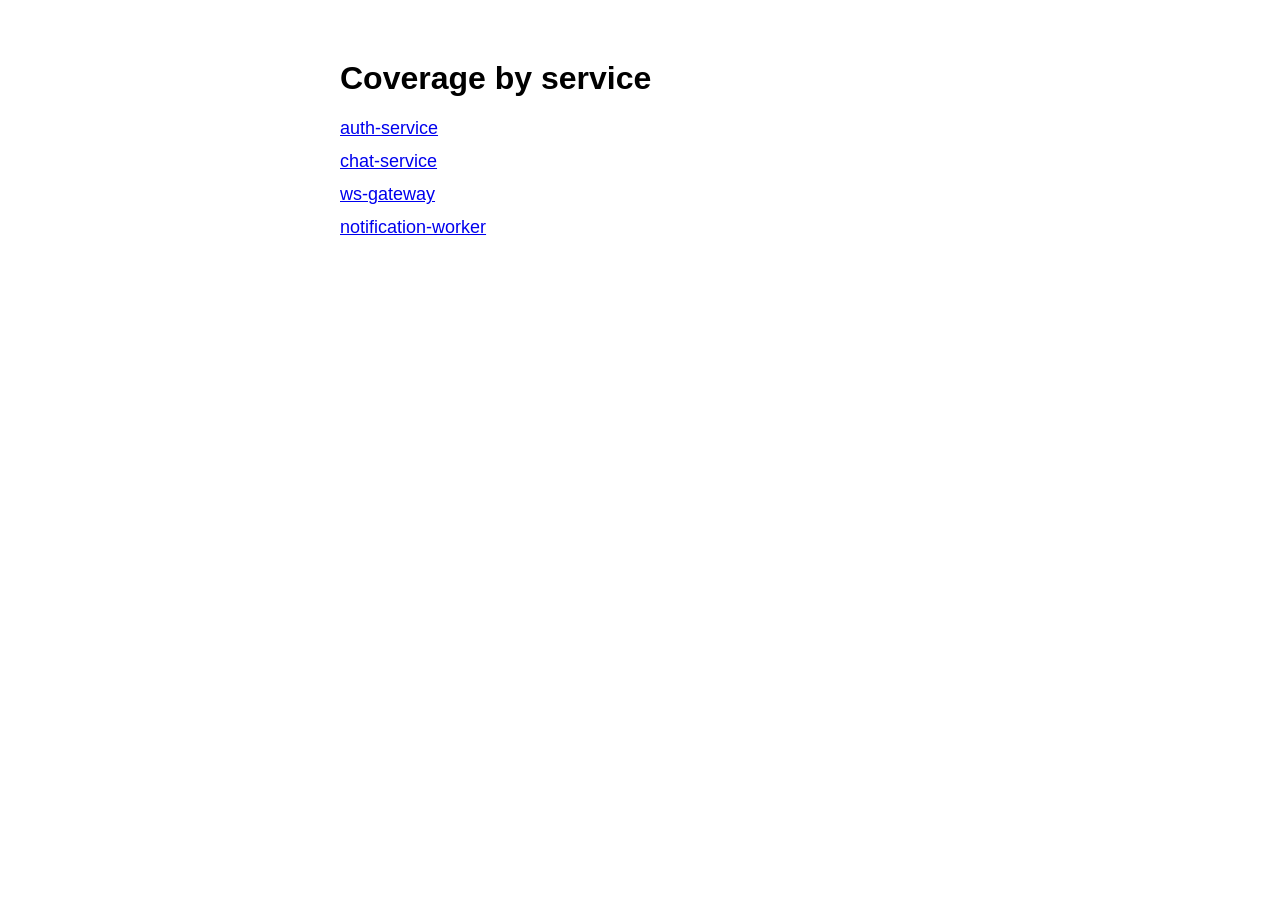
==== coverage/index.html @ 92f21114 "deploy: 07cc46378854df805becca68f5f8413be848baeb" ====
<!DOCTYPE html>
<html lang="en">
<head>
  <meta charset="UTF-8">
  <title>Messenger — Coverage</title>
  <style>
    body { font-family: sans-serif; max-width: 600px; margin: 60px auto; }
    a { display: block; margin: 12px 0; font-size: 18px; }
  </style>
</head>
<body>
  <h1>Coverage by service</h1>
  <a href="auth-service/cover.html">auth-service</a>
  <a href="chat-service/cover.html">chat-service</a>
  <a href="ws-gateway/cover.html">ws-gateway</a>
  <a href="notification-worker/cover.html">notification-worker</a>
</body>
</html>
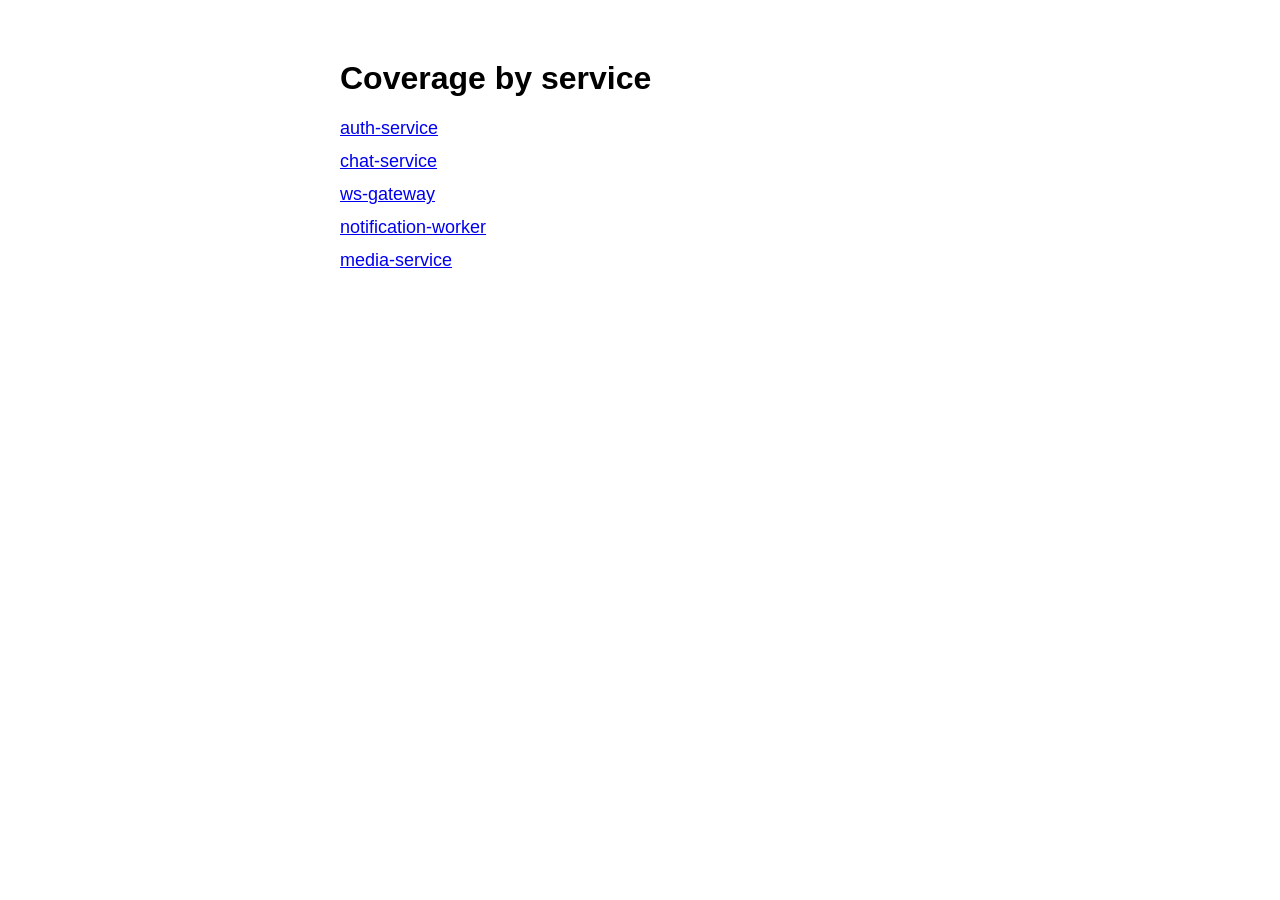
==== commit f98965e0: "deploy: 641d22c256986cec3744ea2f9ac9346fec0eb88b" ====
--- a/coverage/index.html
+++ b/coverage/index.html
@@ -14,5 +14,6 @@
   <a href="chat-service/cover.html">chat-service</a>
   <a href="ws-gateway/cover.html">ws-gateway</a>
   <a href="notification-worker/cover.html">notification-worker</a>
+  <a href="media-service/cover.html">media-service</a>
 </body>
 </html>
